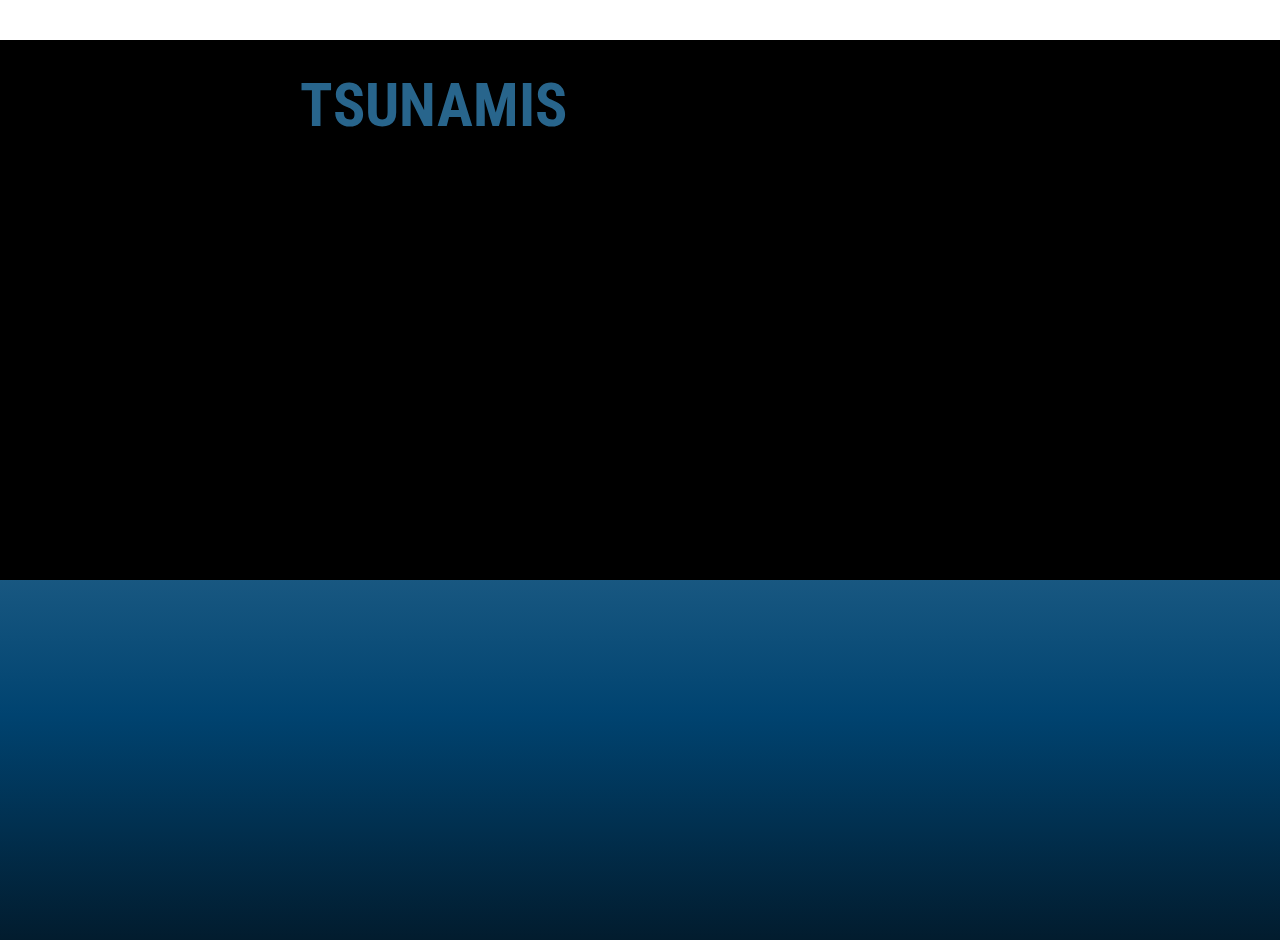
==== Semana 11/index.html @ c65a21df "Experimento: Página informativa sobre Tsunamis" ====
<!DOCTYPE html>
<html >
  <head>

    <meta charset="UTF-8">
            <link rel="stylesheet" href="css/style.css">

    <link href='https://fonts.googleapis.com/css?family=Roboto+Condensed:400,700' rel='stylesheet' type='text/css'>
    <title>CSS animated waves</title>
    
    
    
    

    
    
    
  </head>

  <body>
 
    
 



    <div id="ocean">
      </div>


<h1> TSUNAMIS </h1>
       
<p>
Tsunamis can wreak havoc on coastal populations and landscapes. The December 26, 2004, tsunami in the Indian Ocean claimed some 150,000 lives and cleared the landscape on millions of acres of oceanfront terrain. Here are some measures you can take to avoid trouble if you're caught in a tsunami.
</p>

<h2> SAFETY TIPS </h2>

<ol>
<li>When in coastal areas, stay alert for tsunami warnings.</li>
<li>Plan an evacuation route that leads to higher ground.</li>
<li>Know the warning signs of a tsunami: rapidly rising or falling coastal </li>
<li>waters and rumblings of an offshore earthquake.</li>
<li>Never stay near shore to watch a tsunami come in.</li>
<li>A tsunami is a series of waves. Do not return to an affected coastal area until authorities say it is safe.</li>
   </ol>

   

           <script src="js/index.js"></script>

    
    
  </body>
</html>
---- Semana 11/css/style.css ----
body{
  height:auto;
  margin:0;
}

#ocean{
  position:absolute;
  width:100%;
  min-height:100%;
  background-image: -webkit-gradient(
  linear,
  left bottom,
  left top,
  color-stop(0, #021c2e),
   color-stop(0.25, #004370),
  color-stop(0.50, #28658c)
  );
}

p{
padding-top: -100px;
  color: black;
  position: relative;
padding-left: 300px;
padding-right: 300px;
  font-size: 16px;
   font-family: 'Roboto Condensed', sans-serif;
}



.wave{
  background: black;
  display:inline-block;
  height:60%;
  width:10px;
  position:absolute;
  -webkit-animation-name:             dostuff; 
  -webkit-animation-duration:         6s; 
  -webkit-animation-iteration-count:  infinite;
  -webkit-transition-timing-function: ease-in-out;
}

ol{
padding-top: -50px;
  color: black;
  position: relative;
padding-left: 325px;
padding-right: 325px;
  font-size: 16px;
   font-family: 'Roboto Condensed', sans-serif; 
}

h2{
color: black;
  position: relative;
padding-left: 300px;
padding-right: 300px;
  font-size: 36px;
   font-family: 'Roboto Condensed', sans-serif; 
}

h1{
color: #28658c ;
  position: relative;
 padding-top: 30px;
padding-left: 300px;
padding-right: 300px;
  font-size: 60px;
   font-family: 'Roboto Condensed', sans-serif; 
}


@-webkit-keyframes dostuff{
  0%{
    height:80%;
  }
  50%{ 
    height:0%;
  }


  100%{ 
    height:80%;
  }
}
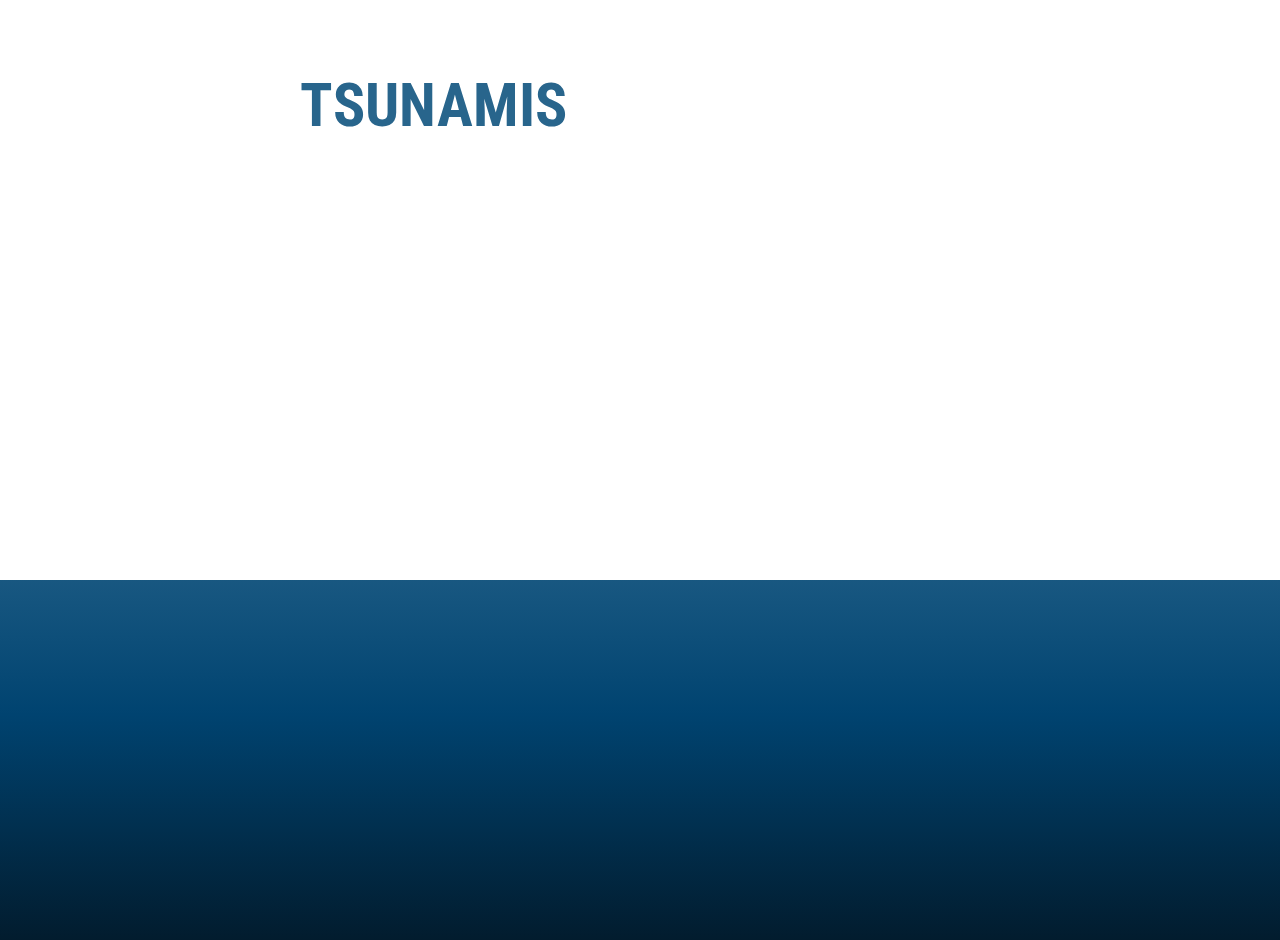
==== commit 65ea8ecc: "Index" ====
--- a/Semana 11/index.html
+++ b/Semana 11/index.html
@@ -6,7 +6,7 @@
             <link rel="stylesheet" href="css/style.css">
 
     <link href='https://fonts.googleapis.com/css?family=Roboto+Condensed:400,700' rel='stylesheet' type='text/css'>
-    <title>CSS animated waves</title>
+    <title>Tsunamis</title>
     
     
     
--- a/Semana 11/css/style.css
+++ b/Semana 11/css/style.css
@@ -19,7 +19,7 @@
 
 p{
 padding-top: -100px;
-  color: black;
+  color: white;
   position: relative;
 padding-left: 300px;
 padding-right: 300px;
@@ -30,7 +30,7 @@
 
 
 .wave{
-  background: black;
+  background: white;
   display:inline-block;
   height:60%;
   width:10px;
@@ -43,7 +43,7 @@
 
 ol{
 padding-top: -50px;
-  color: black;
+  color: white;
   position: relative;
 padding-left: 325px;
 padding-right: 325px;
@@ -52,7 +52,7 @@
 }
 
 h2{
-color: black;
+color: white;
   position: relative;
 padding-left: 300px;
 padding-right: 300px;
